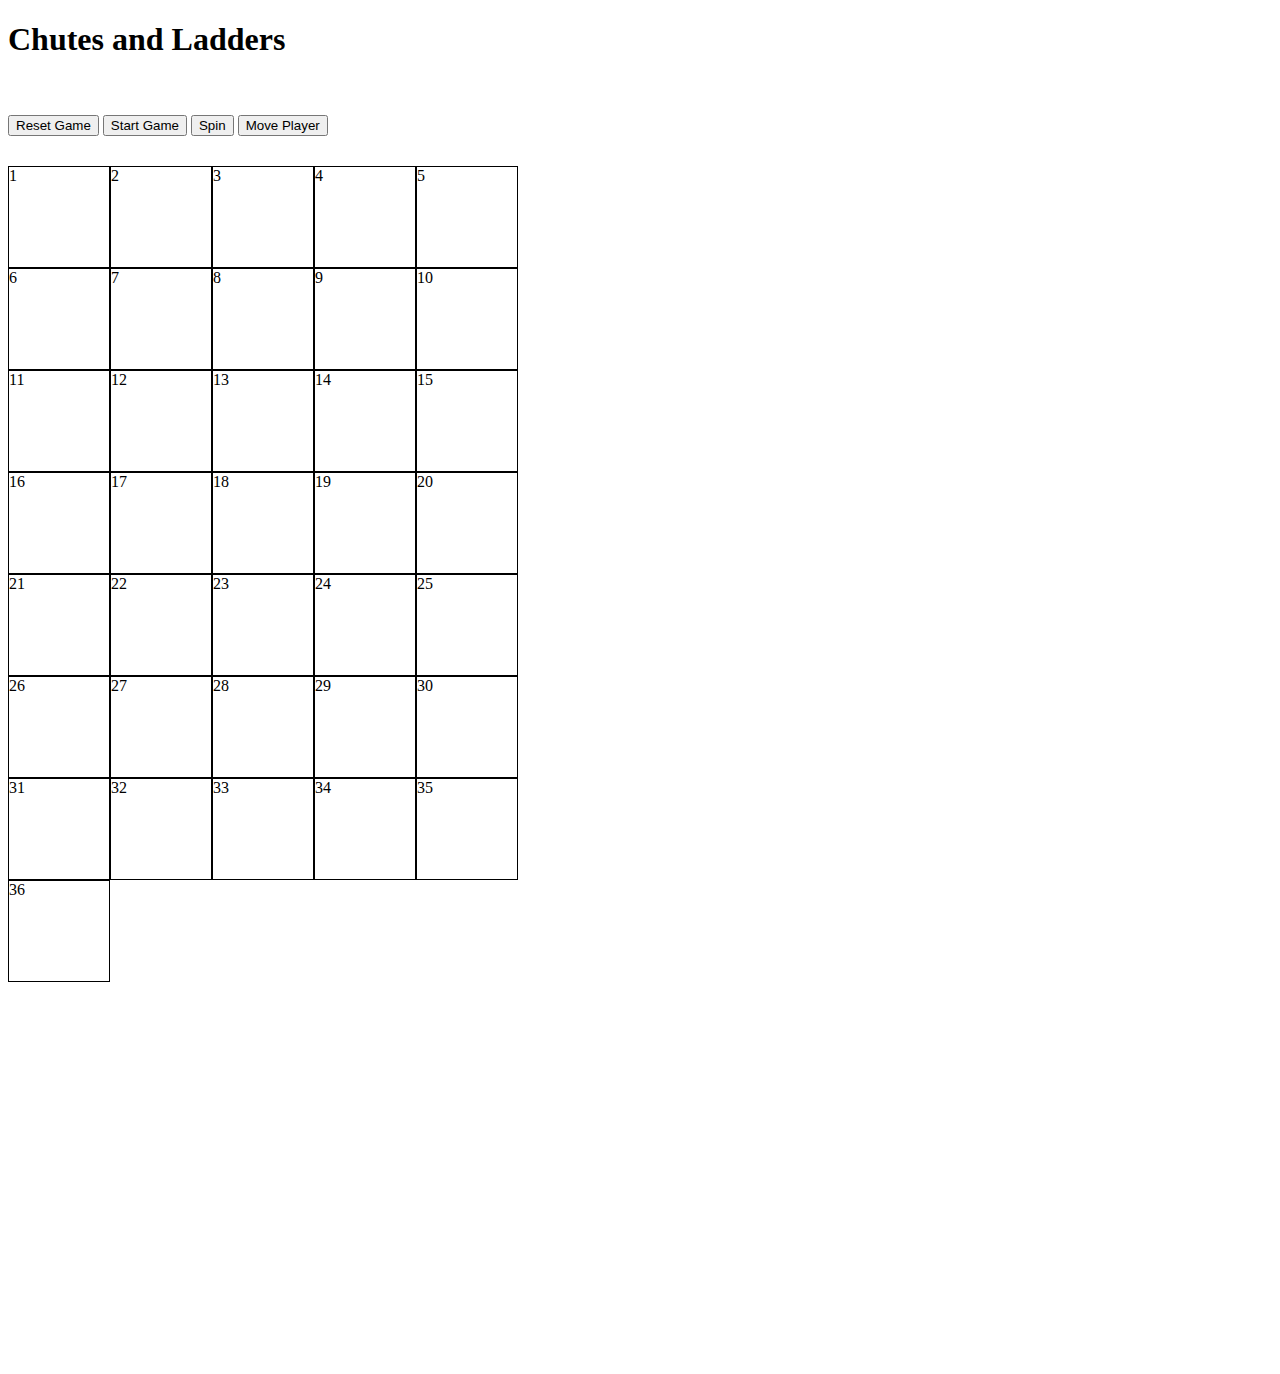
==== index.html @ 67728c5d "both players move independently" ====
<!DOCTYPE html>
<html lang="en">
 <head>
  <meta charset="UTF-8">
  <meta name="viewport" content="width=device-width, initial-scale=1">
  <link rel="stylesheet" type="text/css" href="css/style.css">
  <title>Hello Front-End</title>
</head>
<body>
  <h1>Chutes and Ladders</h1>

  <form>
    <button type="submit" id="resetBtn">Reset Game</button>
    <button type="button" id="startGame">Start Game</button>
    <button type="button" id="spinBtn">Spin</button>
    <button type="button" id="movePlayer">Move Player</button>

    <p id="randNumDiv"></p>
    <p id="showPlayer"></p>
    <div id="showPlayer"></div>

    <div class="board">
        <div id="b1">1
          <p id="p1"></p>
        </div>
        <div id="b2">2
          <p id="p2"></p>
        </div>
        <div id="b3">3
          <p id="p3"></p>
        </div>
        <div id="b4">4
          <p id="p4"></p>
        </div>
        <div id="b5">5
         <p id="p5"></p>
         </div>
        <div id="b6">6
          <p id="p6"></p>
        </div>
        <div id="b7">7
          <p id="p7"></p>
        </div>
        <div id="b8">8
          <p id="p8"></p>
        </div>
        <div id="b9">9
          <p id="p9"></p>
        </div>
        <div id="b10">10
          <p id="p10"></p>
        </div>
        <div id="b11">11
          <p id="p11"></p>
        </div>
        <div id="b12">12
          <p id="p12"></p>
        </div>
        <div id="b13">13
          <p id="p13"></p>
        </div>
        <div id="b14">14
          <p id="p14"></p>
        </div>
        <div id="b15">15
          <p id="p15"></p>
        </div>
        <div id="b16">16
          <p id="p16"></p>
        </div>
        <div id="b17">17
          <p id="p17"></p>
        </div>
        <div id="b18">18
          <p id="p18"></p>
        </div>
        <div id="b19">19
          <p id="p19"></p>
        </div>
        <div id="b20">20
          <p id="p20"></p>
        </div>
        <div id="b21">21
          <p id="p21"></p>
        </div>
        <div id="b22">22
          <p id="p22"></p>
        </div>
        <div id="b23">23
          <p id="p23"></p>
        </div>
        <div id="b24">24
          <p id="p24"></p>
        </div>
        <div id="b25">25
          <p id="p25"></p>
        </div>
        <div id="b26">26
          <p id="p26"></p>
        </div>
        <div id="b27">27
          <p id="p27"></p>
        </div>
        <div id="b28">28
          <p id="p28"></p>
        </div>
        <div id="b29">29
          <p id="p29"></p>
        </div>
        <div id="b30">30
          <p id="p30"></p>
        </div>
        <div id="b31">31
          <p id="p31"></p>
        </div>
        <div id="b32">32
          <p id="p32"></p>
        </div>
        <div id="b33">33
          <p id="p33"></p>
        </div>
        <div id="b34">34
          <p id="p34"></p>
        </div>
        <div id="b35">35
          <p id="p35"></p>
        </div>
        <div id="b36">36
          <p id="p36"></p>
        </div>
      </div>
  <script   src="https://code.jquery.com/jquery-2.2.4.min.js"   integrity="sha256-BbhdlvQf/xTY9gja0Dq3HiwQF8LaCRTXxZKRutelT44=" crossorigin="anonymous"></script>

  <!-- Latest compiled and minified CSS -->
  <link rel="stylesheet" href="https://maxcdn.bootstrapcdn.com/bootstrap/3.3.6/css/bootstrap.min.css" integrity="sha384-1q8mTJOASx8j1Au+a5WDVnPi2lkFfwwEAa8hDDdjZlpLegxhjVME1fgjWPGmkzs7" crossorigin="anonymous">

  <!-- Latest compiled and minified JavaScript -->
  <script src="https://maxcdn.bootstrapcdn.com/bootstrap/3.3.6/js/bootstrap.min.js" integrity="sha384-0mSbJDEHialfmuBBQP6A4Qrprq5OVfW37PRR3j5ELqxss1yVqOtnepnHVP9aJ7xS" crossorigin="anonymous"></script>

  <script type="text/javascript" src="js/app.js"></script>

</body>
</html>
---- css/style.css ----
.board {
  width: 600px;
  height: 1200px;
  margin-top: 10px;
}

.board div {
  width: 100px;
  height: 100px;
  border: 1px solid black;
  float: left;
}

button {
  margin-bottom: 20px;
}

#randNumDiv {
  display: inline-block;
  font-size: 25px;
  text-align: center;
  margin-left: 100px;
  width: 40px;
}

#showPlayer {
  display: inline-block;
  font-size: 25px;
  float: right;
  padding-right: 100px;
}
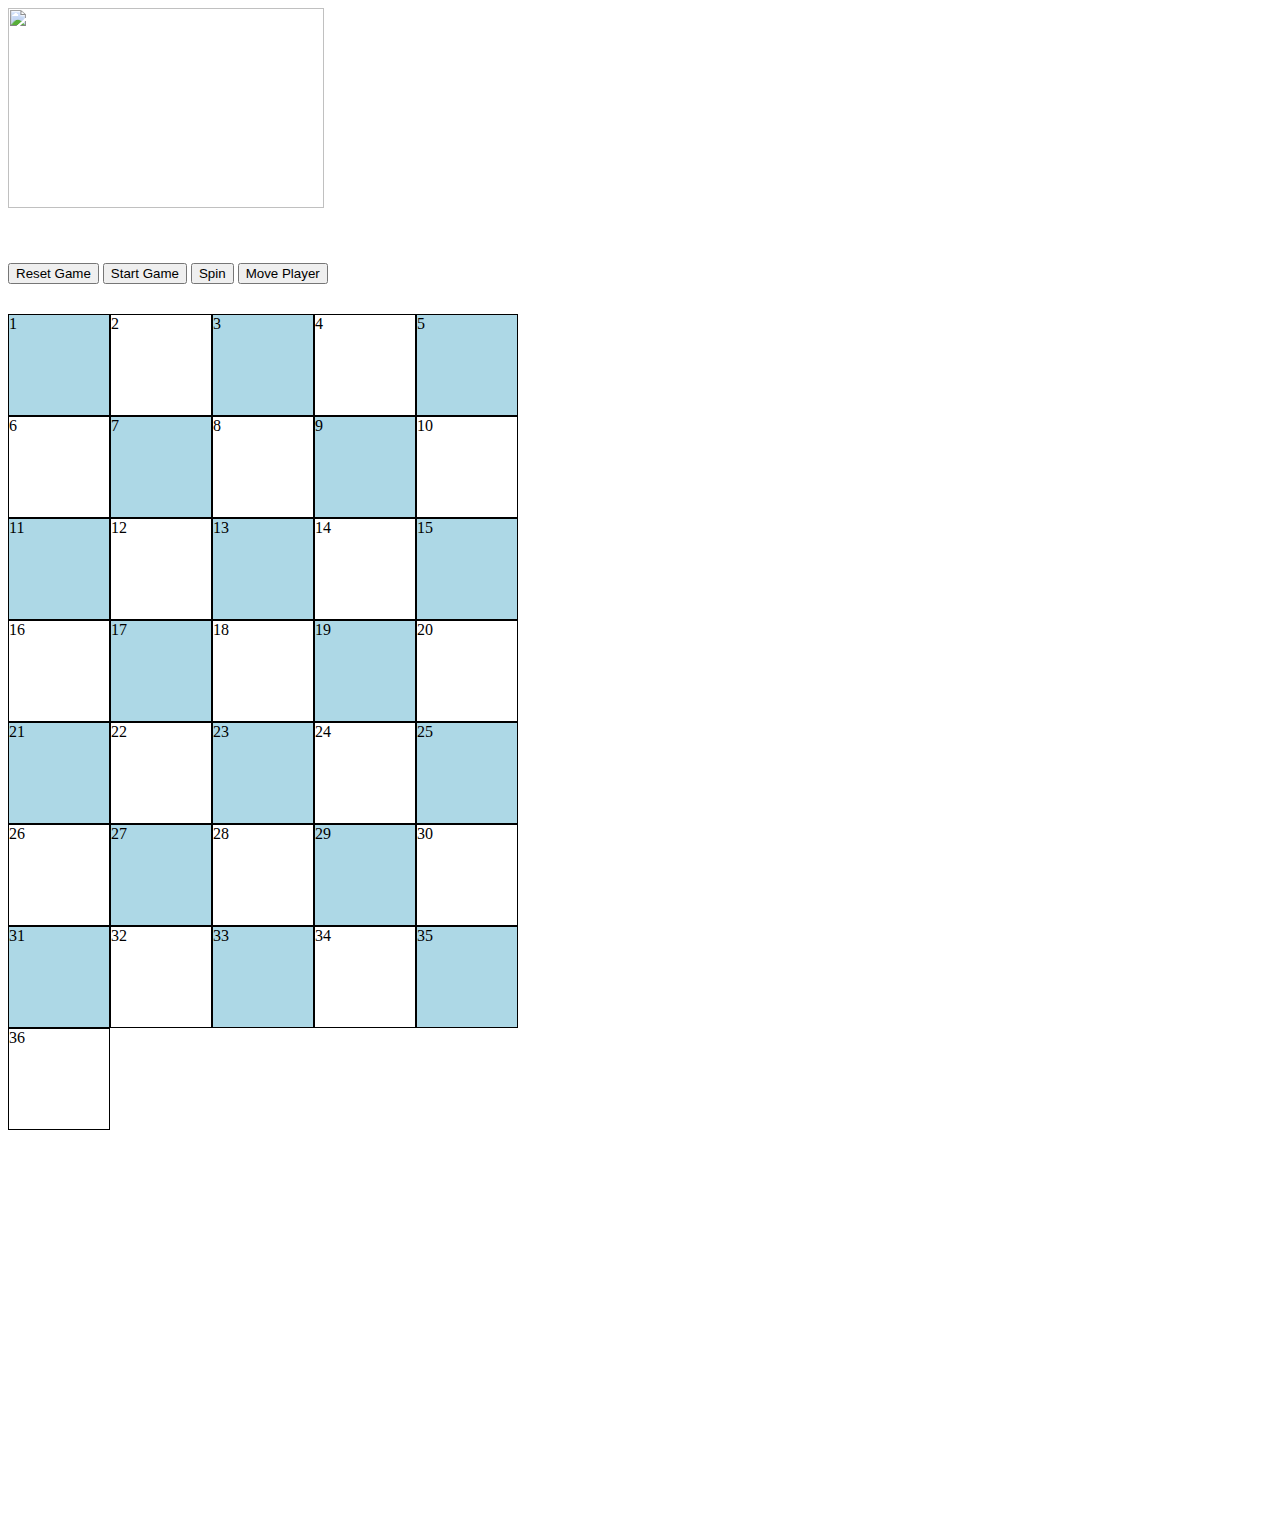
==== commit e7cb6b73: "CSS additions" ====
--- a/index.html
+++ b/index.html
@@ -7,7 +7,7 @@
   <title>Hello Front-End</title>
 </head>
 <body>
-  <h1>Chutes and Ladders</h1>
+  <div><img class="titleImg" src="http://i38.tinypic.com/2ic2mis.png"></div>
 
   <form>
     <button type="submit" id="resetBtn">Reset Game</button>
@@ -20,109 +20,109 @@
     <div id="showPlayer"></div>
 
     <div class="board">
-        <div id="b1">1
+        <div class="oddSquare" id="b1">1
           <p id="p1"></p>
         </div>
         <div id="b2">2
-          <p id="p2"></p>
+          <p class="evenSquare" id="p2"></p>
         </div>
-        <div id="b3">3
+        <div class="oddSquare" id="b3">3
           <p id="p3"></p>
         </div>
         <div id="b4">4
           <p id="p4"></p>
         </div>
-        <div id="b5">5
+        <div class="oddSquare" id="b5">5
          <p id="p5"></p>
          </div>
         <div id="b6">6
           <p id="p6"></p>
         </div>
-        <div id="b7">7
+        <div class="oddSquare" id="b7">7
           <p id="p7"></p>
         </div>
         <div id="b8">8
           <p id="p8"></p>
         </div>
-        <div id="b9">9
+        <div class="oddSquare" id="b9">9
           <p id="p9"></p>
         </div>
         <div id="b10">10
           <p id="p10"></p>
         </div>
-        <div id="b11">11
+        <div class="oddSquare" id="b11">11
           <p id="p11"></p>
         </div>
         <div id="b12">12
           <p id="p12"></p>
         </div>
-        <div id="b13">13
+        <div class="oddSquare" id="b13">13
           <p id="p13"></p>
         </div>
         <div id="b14">14
           <p id="p14"></p>
         </div>
-        <div id="b15">15
+        <div class="oddSquare" id="b15">15
           <p id="p15"></p>
         </div>
         <div id="b16">16
           <p id="p16"></p>
         </div>
-        <div id="b17">17
+        <div class="oddSquare" id="b17">17
           <p id="p17"></p>
         </div>
         <div id="b18">18
           <p id="p18"></p>
         </div>
-        <div id="b19">19
+        <div class="oddSquare" id="b19">19
           <p id="p19"></p>
         </div>
         <div id="b20">20
           <p id="p20"></p>
         </div>
-        <div id="b21">21
+        <div class="oddSquare" id="b21">21
           <p id="p21"></p>
         </div>
         <div id="b22">22
           <p id="p22"></p>
         </div>
-        <div id="b23">23
+        <div class="oddSquare" id="b23">23
           <p id="p23"></p>
         </div>
         <div id="b24">24
           <p id="p24"></p>
         </div>
-        <div id="b25">25
+        <div class="oddSquare" id="b25">25
           <p id="p25"></p>
         </div>
         <div id="b26">26
           <p id="p26"></p>
         </div>
-        <div id="b27">27
+        <div class="oddSquare" id="b27">27
           <p id="p27"></p>
         </div>
         <div id="b28">28
           <p id="p28"></p>
         </div>
-        <div id="b29">29
+        <div class="oddSquare" id="b29">29
           <p id="p29"></p>
         </div>
         <div id="b30">30
           <p id="p30"></p>
         </div>
-        <div id="b31">31
+        <div class="oddSquare" id="b31">31
           <p id="p31"></p>
         </div>
         <div id="b32">32
           <p id="p32"></p>
         </div>
-        <div id="b33">33
+        <div class="oddSquare" id="b33">33
           <p id="p33"></p>
         </div>
         <div id="b34">34
           <p id="p34"></p>
         </div>
-        <div id="b35">35
+        <div class="oddSquare" id="b35">35
           <p id="p35"></p>
         </div>
         <div id="b36">36
--- a/css/style.css
+++ b/css/style.css
@@ -29,3 +29,18 @@
   float: right;
   padding-right: 100px;
 }
+
+
+.oddSquare {
+  background: lightblue;
+}
+ img {
+  width: 100%;
+  height: 75px;
+ }
+
+.titleImg {
+  width: 50%;
+  height: 200px;
+  margin-bottom: 20px;
+}
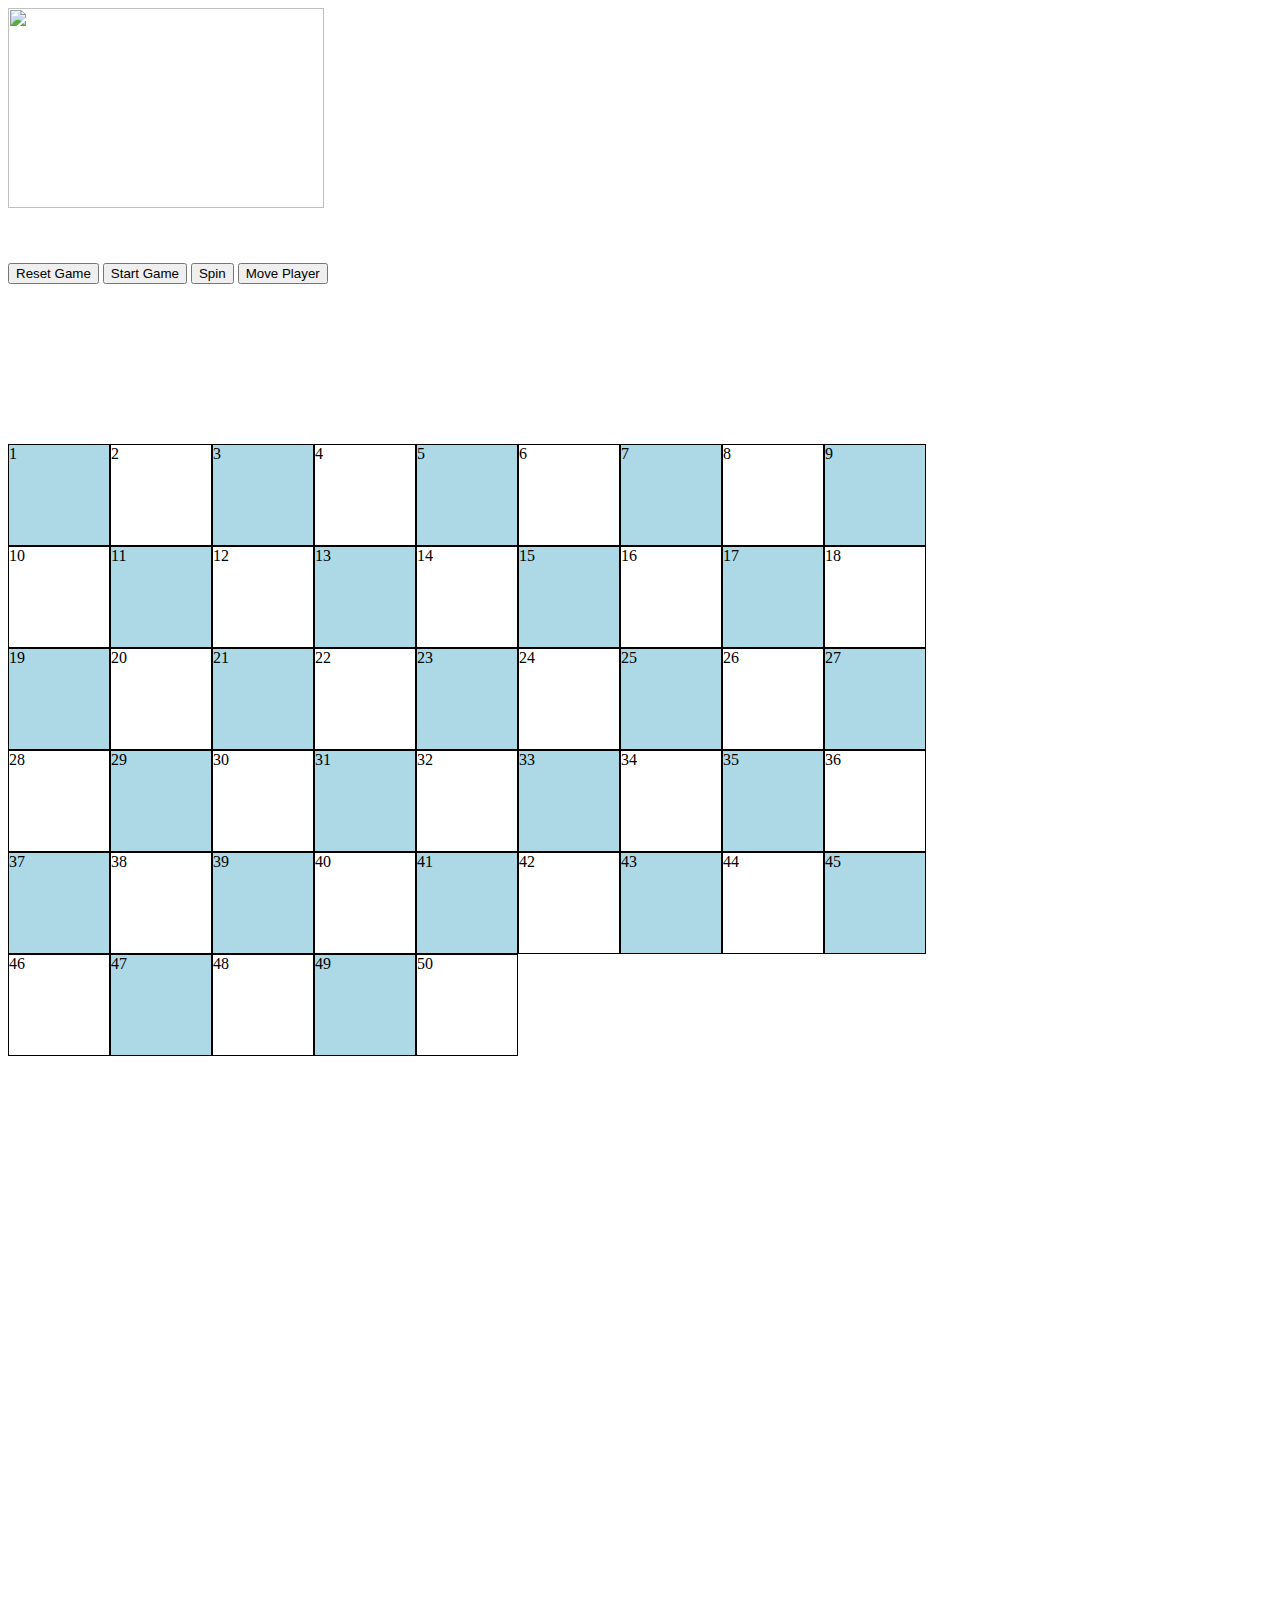
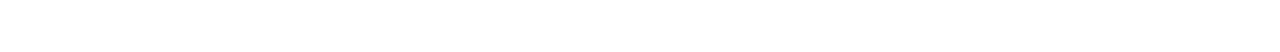
==== commit a287a340: "Nearly everything works just need CSS" ====
--- a/index.html
+++ b/index.html
@@ -23,110 +23,152 @@
         <div class="oddSquare" id="b1">1
           <p id="p1"></p>
         </div>
-        <div id="b2">2
-          <p class="evenSquare" id="p2"></p>
+        <div class="evenSquare" id="b2">2
+          <p id="p2"></p>
         </div>
         <div class="oddSquare" id="b3">3
           <p id="p3"></p>
         </div>
-        <div id="b4">4
+        <div class="evenSquare" id="b4">4
           <p id="p4"></p>
         </div>
         <div class="oddSquare" id="b5">5
          <p id="p5"></p>
          </div>
-        <div id="b6">6
+        <div class="evenSquare" id="b6">6
           <p id="p6"></p>
         </div>
         <div class="oddSquare" id="b7">7
           <p id="p7"></p>
         </div>
-        <div id="b8">8
+        <div class="evenSquare" id="b8">8
           <p id="p8"></p>
         </div>
         <div class="oddSquare" id="b9">9
           <p id="p9"></p>
         </div>
-        <div id="b10">10
+        <div class="evenSquare" id="b10">10
           <p id="p10"></p>
         </div>
         <div class="oddSquare" id="b11">11
           <p id="p11"></p>
         </div>
-        <div id="b12">12
+        <div class="evenSquare" id="b12">12
           <p id="p12"></p>
         </div>
         <div class="oddSquare" id="b13">13
           <p id="p13"></p>
         </div>
-        <div id="b14">14
+        <div class="evenSquare" id="b14">14
           <p id="p14"></p>
         </div>
         <div class="oddSquare" id="b15">15
           <p id="p15"></p>
         </div>
-        <div id="b16">16
+        <div class="evenSquare" id="b16">16
           <p id="p16"></p>
         </div>
         <div class="oddSquare" id="b17">17
           <p id="p17"></p>
         </div>
-        <div id="b18">18
+        <div  class="evenSquare" id="b18">18
           <p id="p18"></p>
         </div>
         <div class="oddSquare" id="b19">19
           <p id="p19"></p>
         </div>
-        <div id="b20">20
+        <div class="evenSquare" id="b20">20
           <p id="p20"></p>
         </div>
         <div class="oddSquare" id="b21">21
           <p id="p21"></p>
         </div>
-        <div id="b22">22
+        <div class="evenSquare" id="b22">22
           <p id="p22"></p>
         </div>
         <div class="oddSquare" id="b23">23
           <p id="p23"></p>
         </div>
-        <div id="b24">24
+        <div class="evenSquare" id="b24">24
           <p id="p24"></p>
         </div>
         <div class="oddSquare" id="b25">25
           <p id="p25"></p>
         </div>
-        <div id="b26">26
+        <div class="evenSquare" id="b26">26
           <p id="p26"></p>
         </div>
         <div class="oddSquare" id="b27">27
           <p id="p27"></p>
         </div>
-        <div id="b28">28
+        <div class="evenSquare" id="b28">28
           <p id="p28"></p>
         </div>
         <div class="oddSquare" id="b29">29
           <p id="p29"></p>
         </div>
-        <div id="b30">30
+        <div class="evenSquare" id="b30">30
           <p id="p30"></p>
         </div>
         <div class="oddSquare" id="b31">31
           <p id="p31"></p>
         </div>
-        <div id="b32">32
+        <div class="evenSquare" id="b32">32
           <p id="p32"></p>
         </div>
         <div class="oddSquare" id="b33">33
           <p id="p33"></p>
         </div>
-        <div id="b34">34
+        <div class="evenSquare" id="b34">34
           <p id="p34"></p>
         </div>
         <div class="oddSquare" id="b35">35
           <p id="p35"></p>
         </div>
-        <div id="b36">36
+        <div class="evenSquare" id="b36">36
           <p id="p36"></p>
+        </div>
+        <div class="oddSquare" id="b37">37
+          <p id="p37"></p>
+        </div>
+        <div class="evenSquare" id="b38">38
+          <p id="p38"></p>
+        </div>
+        <div class="oddSquare" id="b39">39
+          <p id="p39"></p>
+        </div>
+        <div class="evenSquare" id="b40">40
+          <p id="p40"></p>
+        </div>
+        <div class="oddSquare" id="b41">41
+          <p id="p42"></p>
+        </div>
+        <div class="evenSquare" id="b42">42
+          <p id="p42"></p>
+        </div>
+        <div class="oddSquare" id="b43">43
+          <p id="p43"></p>
+        </div>
+        <div class="evenSquare" id="b44">44
+          <p id="p44"></p>
+        </div>
+        <div class="oddSquare" id="b45">45
+          <p id="p45"></p>
+        </div>
+        <div class="evenSquare" id="b46">46
+          <p id="p46"></p>
+        </div>
+        <div class="oddSquare" id="b47">47
+          <p id="p47"></p>
+        </div>
+        <div class="evenSquare" id="b48">48
+          <p id="p48"></p>
+        </div>
+        <div class="oddSquare" id="b49">49
+          <p id="p49"></p>
+        </div>
+        <div class="evenSquare" id="b50">50
+          <p id="p50"></p>
         </div>
       </div>
   <script   src="https://code.jquery.com/jquery-2.2.4.min.js"   integrity="sha256-BbhdlvQf/xTY9gja0Dq3HiwQF8LaCRTXxZKRutelT44=" crossorigin="anonymous"></script>
--- a/css/style.css
+++ b/css/style.css
@@ -1,7 +1,7 @@
 .board {
-  width: 600px;
+  width: 1000px;
   height: 1200px;
-  margin-top: 10px;
+  margin-top: 60px;
 }
 
 .board div {
@@ -12,7 +12,7 @@
 }
 
 button {
-  margin-bottom: 20px;
+  margin-bottom: 100px;
 }
 
 #randNumDiv {
@@ -24,10 +24,15 @@
 }
 
 #showPlayer {
+  vertical-align: top;
   display: inline-block;
   font-size: 25px;
   float: right;
   padding-right: 100px;
+}
+
+#showPlay img {
+  width: 10px;
 }
 
 
@@ -35,8 +40,8 @@
   background: lightblue;
 }
  img {
-  width: 100%;
-  height: 75px;
+  width: 45px;
+  height: 70px;
  }
 
 .titleImg {
@@ -44,3 +49,9 @@
   height: 200px;
   margin-bottom: 20px;
 }
+
+@media (max-width: 100%) {
+  .board {
+    width: 50%;
+  }
+}
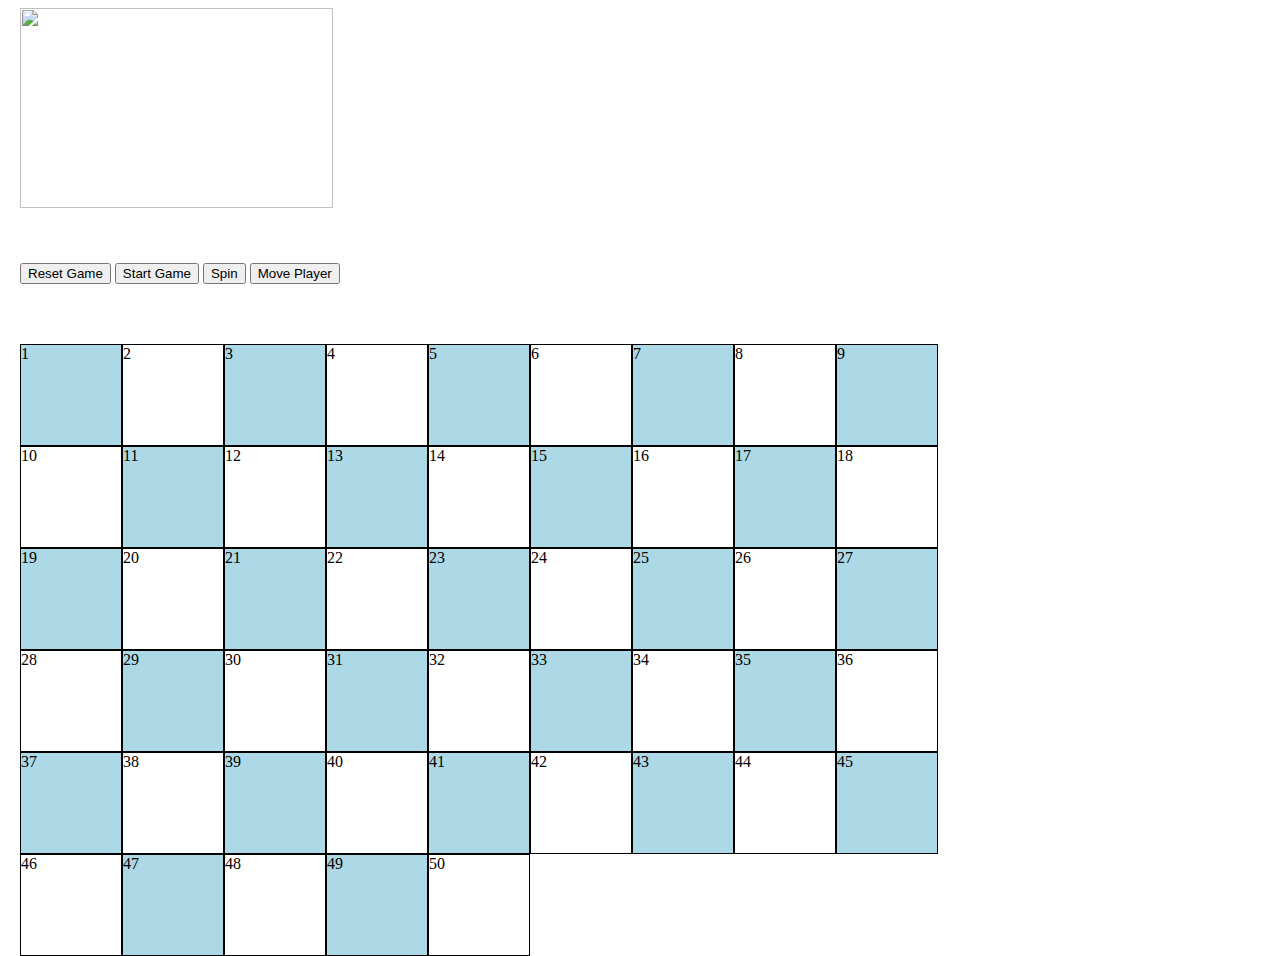
==== commit 7378d2be: "almost done" ====
--- a/index.html
+++ b/index.html
@@ -3,10 +3,13 @@
  <head>
   <meta charset="UTF-8">
   <meta name="viewport" content="width=device-width, initial-scale=1">
+  <!-- Latest compiled and minified CSS -->
+  <link rel="stylesheet" href="https://maxcdn.bootstrapcdn.com/bootstrap/3.3.6/css/bootstrap.min.css" integrity="sha384-1q8mTJOASx8j1Au+a5WDVnPi2lkFfwwEAa8hDDdjZlpLegxhjVME1fgjWPGmkzs7" crossorigin="anonymous">
   <link rel="stylesheet" type="text/css" href="css/style.css">
   <title>Hello Front-End</title>
 </head>
 <body>
+
   <div><img class="titleImg" src="http://i38.tinypic.com/2ic2mis.png"></div>
 
   <form>
@@ -171,10 +174,8 @@
           <p id="p50"></p>
         </div>
       </div>
+
   <script   src="https://code.jquery.com/jquery-2.2.4.min.js"   integrity="sha256-BbhdlvQf/xTY9gja0Dq3HiwQF8LaCRTXxZKRutelT44=" crossorigin="anonymous"></script>
-
-  <!-- Latest compiled and minified CSS -->
-  <link rel="stylesheet" href="https://maxcdn.bootstrapcdn.com/bootstrap/3.3.6/css/bootstrap.min.css" integrity="sha384-1q8mTJOASx8j1Au+a5WDVnPi2lkFfwwEAa8hDDdjZlpLegxhjVME1fgjWPGmkzs7" crossorigin="anonymous">
 
   <!-- Latest compiled and minified JavaScript -->
   <script src="https://maxcdn.bootstrapcdn.com/bootstrap/3.3.6/js/bootstrap.min.js" integrity="sha384-0mSbJDEHialfmuBBQP6A4Qrprq5OVfW37PRR3j5ELqxss1yVqOtnepnHVP9aJ7xS" crossorigin="anonymous"></script>
--- a/css/style.css
+++ b/css/style.css
@@ -1,6 +1,10 @@
+body {
+  margin-left: 20px;
+}
+
 .board {
   width: 1000px;
-  height: 1200px;
+ /* height: 1200px;*/
   margin-top: 60px;
 }
 
@@ -9,10 +13,6 @@
   height: 100px;
   border: 1px solid black;
   float: left;
-}
-
-button {
-  margin-bottom: 100px;
 }
 
 #randNumDiv {
@@ -35,7 +35,6 @@
   width: 10px;
 }
 
-
 .oddSquare {
   background: lightblue;
 }
@@ -50,8 +49,14 @@
   margin-bottom: 20px;
 }
 
-@media (max-width: 100%) {
+@media (max-width: 800px) {
   .board {
-    width: 50%;
+    width: 450px;
+    margin-top: 10px;
+  }
+
+  #showPlayer {
+    vertical-align: top;
+    margin-bottom: 20px;
   }
 }
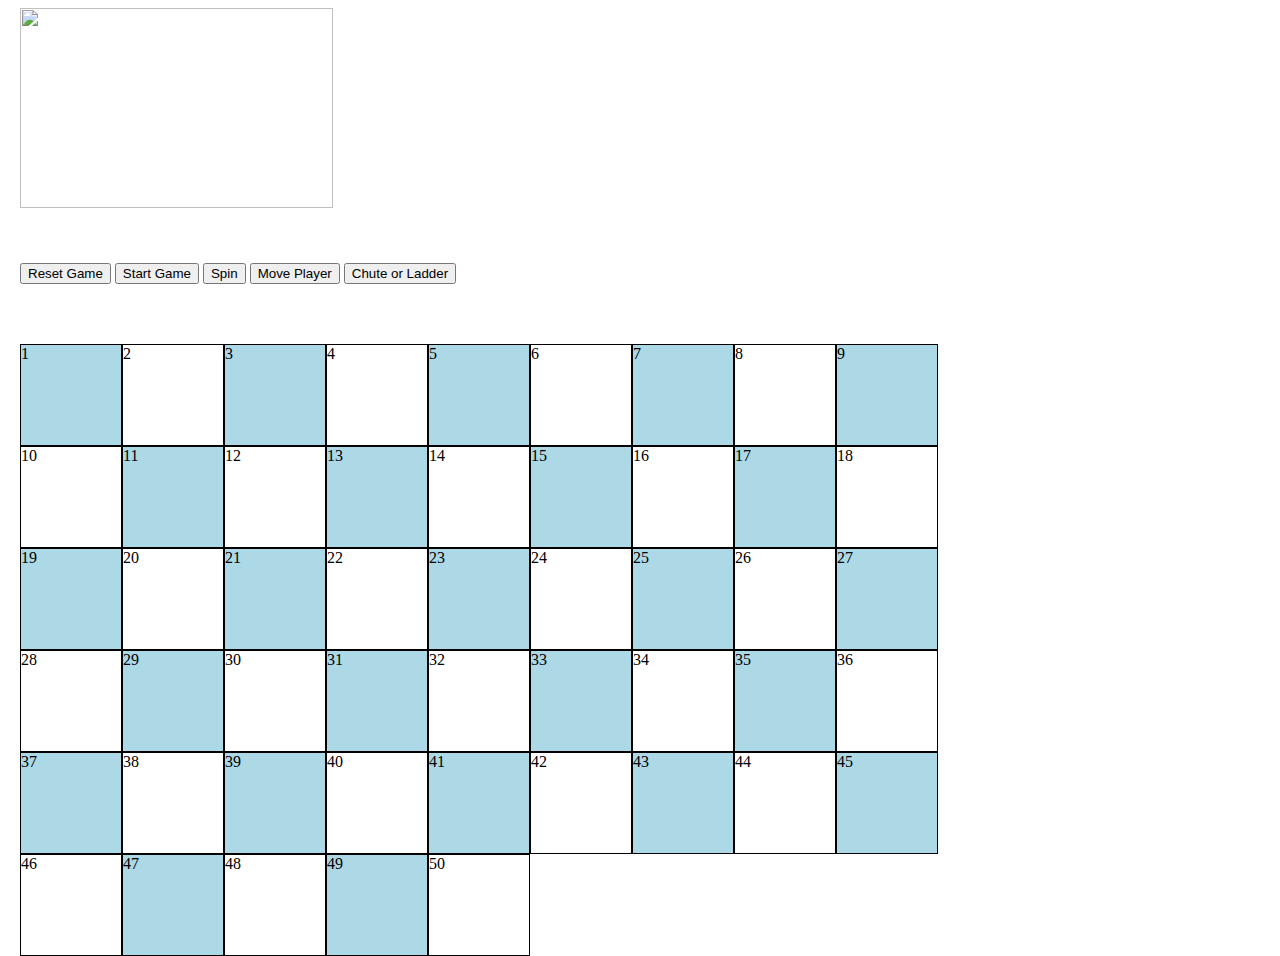
==== commit 00450090: "JavaScript is done" ====
--- a/index.html
+++ b/index.html
@@ -10,16 +10,19 @@
 </head>
 <body>
 
-  <div><img class="titleImg" src="http://i38.tinypic.com/2ic2mis.png"></div>
+  <div>
+    <img class="titleImg" src="http://i38.tinypic.com/2ic2mis.png">
+  </div>
 
   <form>
     <button type="submit" id="resetBtn">Reset Game</button>
     <button type="button" id="startGame">Start Game</button>
     <button type="button" id="spinBtn">Spin</button>
     <button type="button" id="movePlayer">Move Player</button>
+    <button type="button" id="actionButton">Chute or Ladder</button>
 
     <p id="randNumDiv"></p>
-    <p id="showPlayer"></p>
+    <!-- <p id="showPlayer"></p> -->
     <div id="showPlayer"></div>
 
     <div class="board">
@@ -174,7 +177,7 @@
           <p id="p50"></p>
         </div>
       </div>
-
+  </form>
   <script   src="https://code.jquery.com/jquery-2.2.4.min.js"   integrity="sha256-BbhdlvQf/xTY9gja0Dq3HiwQF8LaCRTXxZKRutelT44=" crossorigin="anonymous"></script>
 
   <!-- Latest compiled and minified JavaScript -->
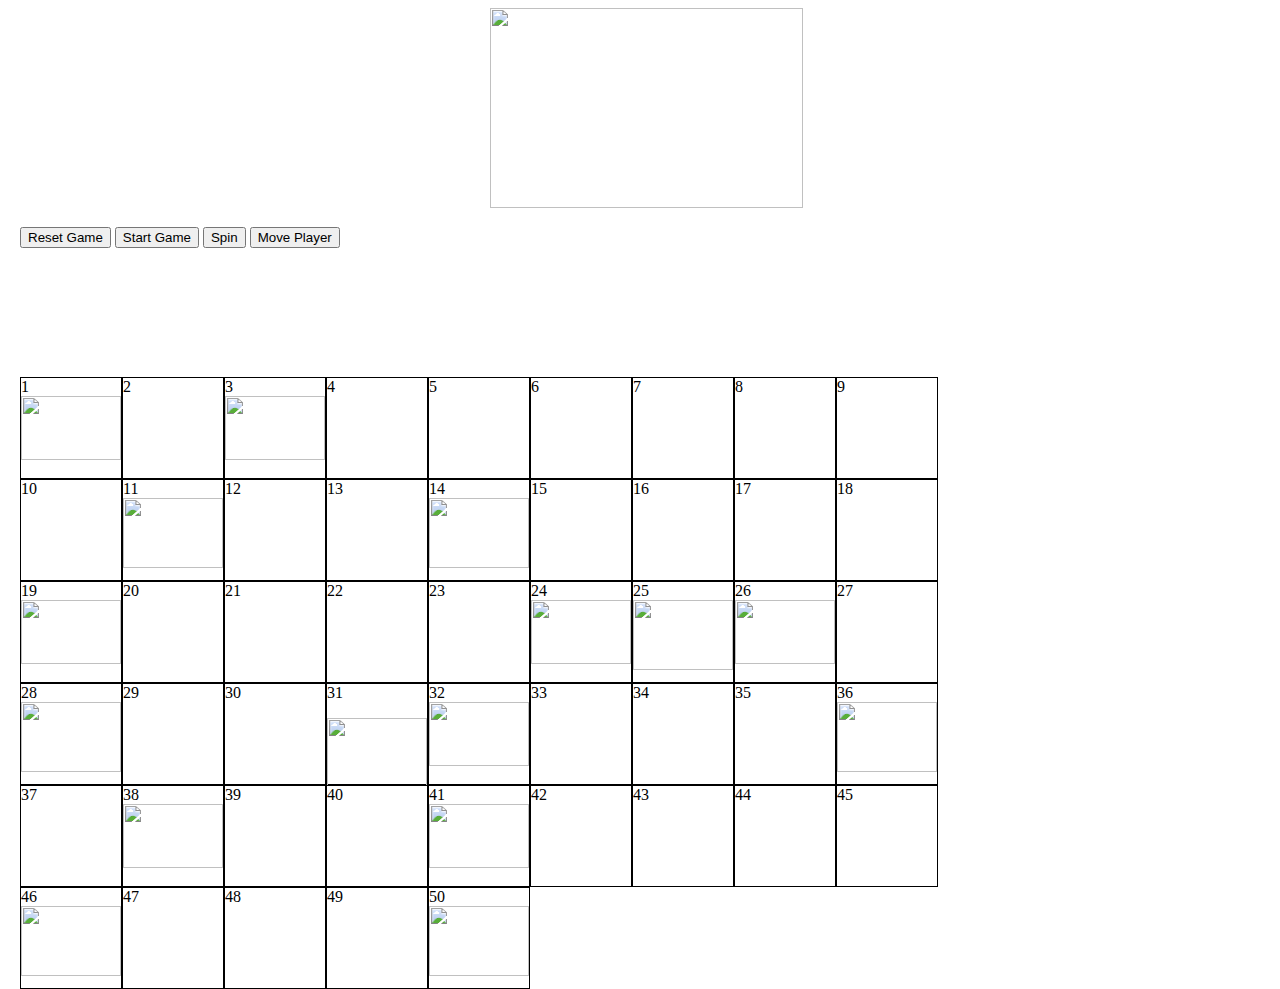
==== commit f0b3b1b4: "basically done, just needs some more CSS maybe" ====
--- a/index.html
+++ b/index.html
@@ -10,8 +10,8 @@
 </head>
 <body>
 
-  <div>
-    <img class="titleImg" src="http://i38.tinypic.com/2ic2mis.png">
+  <div id="titleImageDiv">
+    <img  class="titleImage" src="http://i38.tinypic.com/2ic2mis.png">
   </div>
 
   <form>
@@ -19,20 +19,20 @@
     <button type="button" id="startGame">Start Game</button>
     <button type="button" id="spinBtn">Spin</button>
     <button type="button" id="movePlayer">Move Player</button>
-    <button type="button" id="actionButton">Chute or Ladder</button>
 
     <p id="randNumDiv"></p>
-    <!-- <p id="showPlayer"></p> -->
     <div id="showPlayer"></div>
 
     <div class="board">
         <div class="oddSquare" id="b1">1
+          <img src="http://www.cubbyhousekingdom.com.au/img/products/RHAL_Giant_Ladder.jpg" class="ladder">
           <p id="p1"></p>
         </div>
         <div class="evenSquare" id="b2">2
           <p id="p2"></p>
         </div>
         <div class="oddSquare" id="b3">3
+          <img src="http://www.cubbyhousekingdom.com.au/img/products/RHAL_Giant_Ladder.jpg" class="ladder">
           <p id="p3"></p>
         </div>
         <div class="evenSquare" id="b4">4
@@ -57,6 +57,7 @@
           <p id="p10"></p>
         </div>
         <div class="oddSquare" id="b11">11
+          <img src="http://res.freestockphotos.biz/pictures/7/7880-illustration-of-a-playground-slide-pv.png" class="chute">
           <p id="p11"></p>
         </div>
         <div class="evenSquare" id="b12">12
@@ -66,6 +67,7 @@
           <p id="p13"></p>
         </div>
         <div class="evenSquare" id="b14">14
+          <img src="http://res.freestockphotos.biz/pictures/7/7880-illustration-of-a-playground-slide-pv.png" class="chute">
           <p id="p14"></p>
         </div>
         <div class="oddSquare" id="b15">15
@@ -81,6 +83,7 @@
           <p id="p18"></p>
         </div>
         <div class="oddSquare" id="b19">19
+          <img src="http://www.cubbyhousekingdom.com.au/img/products/RHAL_Giant_Ladder.jpg" class="ladder">
           <p id="p19"></p>
         </div>
         <div class="evenSquare" id="b20">20
@@ -96,18 +99,22 @@
           <p id="p23"></p>
         </div>
         <div class="evenSquare" id="b24">24
+          <img src="http://www.cubbyhousekingdom.com.au/img/products/RHAL_Giant_Ladder.jpg" class="ladder">
           <p id="p24"></p>
         </div>
         <div class="oddSquare" id="b25">25
+          <img src="http://res.freestockphotos.biz/pictures/7/7880-illustration-of-a-playground-slide-pv.png" class="chute">
           <p id="p25"></p>
         </div>
         <div class="evenSquare" id="b26">26
+          <img src="http://www.cubbyhousekingdom.com.au/img/products/RHAL_Giant_Ladder.jpg" class="ladder">
           <p id="p26"></p>
         </div>
         <div class="oddSquare" id="b27">27
           <p id="p27"></p>
         </div>
         <div class="evenSquare" id="b28">28
+          <img src="http://res.freestockphotos.biz/pictures/7/7880-illustration-of-a-playground-slide-pv.png" class="chute">
           <p id="p28"></p>
         </div>
         <div class="oddSquare" id="b29">29
@@ -117,9 +124,10 @@
           <p id="p30"></p>
         </div>
         <div class="oddSquare" id="b31">31
-          <p id="p31"></p>
+          <p id="p31"><img src="http://res.freestockphotos.biz/pictures/7/7880-illustration-of-a-playground-slide-pv.png" class="chute"></p>
         </div>
         <div class="evenSquare" id="b32">32
+          <img src="http://www.cubbyhousekingdom.com.au/img/products/RHAL_Giant_Ladder.jpg" class="ladder">
           <p id="p32"></p>
         </div>
         <div class="oddSquare" id="b33">33
@@ -132,12 +140,14 @@
           <p id="p35"></p>
         </div>
         <div class="evenSquare" id="b36">36
+          <img src="http://res.freestockphotos.biz/pictures/7/7880-illustration-of-a-playground-slide-pv.png" class="chute">
           <p id="p36"></p>
         </div>
         <div class="oddSquare" id="b37">37
           <p id="p37"></p>
         </div>
         <div class="evenSquare" id="b38">38
+          <img src="http://www.cubbyhousekingdom.com.au/img/products/RHAL_Giant_Ladder.jpg" class="ladder">
           <p id="p38"></p>
         </div>
         <div class="oddSquare" id="b39">39
@@ -147,6 +157,7 @@
           <p id="p40"></p>
         </div>
         <div class="oddSquare" id="b41">41
+          <img src="http://www.cubbyhousekingdom.com.au/img/products/RHAL_Giant_Ladder.jpg" class="ladder">
           <p id="p42"></p>
         </div>
         <div class="evenSquare" id="b42">42
@@ -162,7 +173,7 @@
           <p id="p45"></p>
         </div>
         <div class="evenSquare" id="b46">46
-          <p id="p46"></p>
+          <img src="http://res.freestockphotos.biz/pictures/7/7880-illustration-of-a-playground-slide-pv.png" class="chute"><p id="p46"></p>
         </div>
         <div class="oddSquare" id="b47">47
           <p id="p47"></p>
@@ -174,6 +185,7 @@
           <p id="p49"></p>
         </div>
         <div class="evenSquare" id="b50">50
+          <img src="http://res.freestockphotos.biz/pictures/7/7880-illustration-of-a-playground-slide-pv.png" class="chute">
           <p id="p50"></p>
         </div>
       </div>
--- a/css/style.css
+++ b/css/style.css
@@ -1,11 +1,12 @@
 body {
   margin-left: 20px;
+  background-image: url(http://img.hdwallpaperpc.com/cover/119/Nature_Field_sunny_day_field_grass_Green_sunshine_blue_sky_cloud_flower_wide_nature_Landscape_beautiful_HD_118993_detail_thumb.jpg);
+  background-size: cover
 }
 
 .board {
   width: 1000px;
- /* height: 1200px;*/
-  margin-top: 60px;
+  margin-top: 100px;
 }
 
 .board div {
@@ -16,19 +17,23 @@
 }
 
 #randNumDiv {
+  vertical-align: top;
+  color: white;
   display: inline-block;
   font-size: 25px;
-  text-align: center;
+  text-align: left;
   margin-left: 100px;
   width: 40px;
 }
 
 #showPlayer {
+  color: white;
   vertical-align: top;
   display: inline-block;
-  font-size: 25px;
+  font-size: 20px;
   float: right;
   padding-right: 100px;
+  margin-bottom: 10px
 }
 
 #showPlay img {
@@ -36,19 +41,35 @@
 }
 
 .oddSquare {
-  background: lightblue;
+  background: white;
 }
+
+.evenSquare {
+  background: white;
+}
+
  img {
   width: 45px;
   height: 70px;
  }
 
-.titleImg {
+ #titleImageDiv {
+  text-align: center;
+  margin-bottom: 15px;
+ }
+
+.titleImage {
   width: 50%;
   height: 200px;
-  margin-bottom: 20px;
+}
+.ladder {
+  width: 100%;
+  height: 80%;
 }
 
+.chute {
+  width: 100%;
+}
 @media (max-width: 800px) {
   .board {
     width: 450px;
